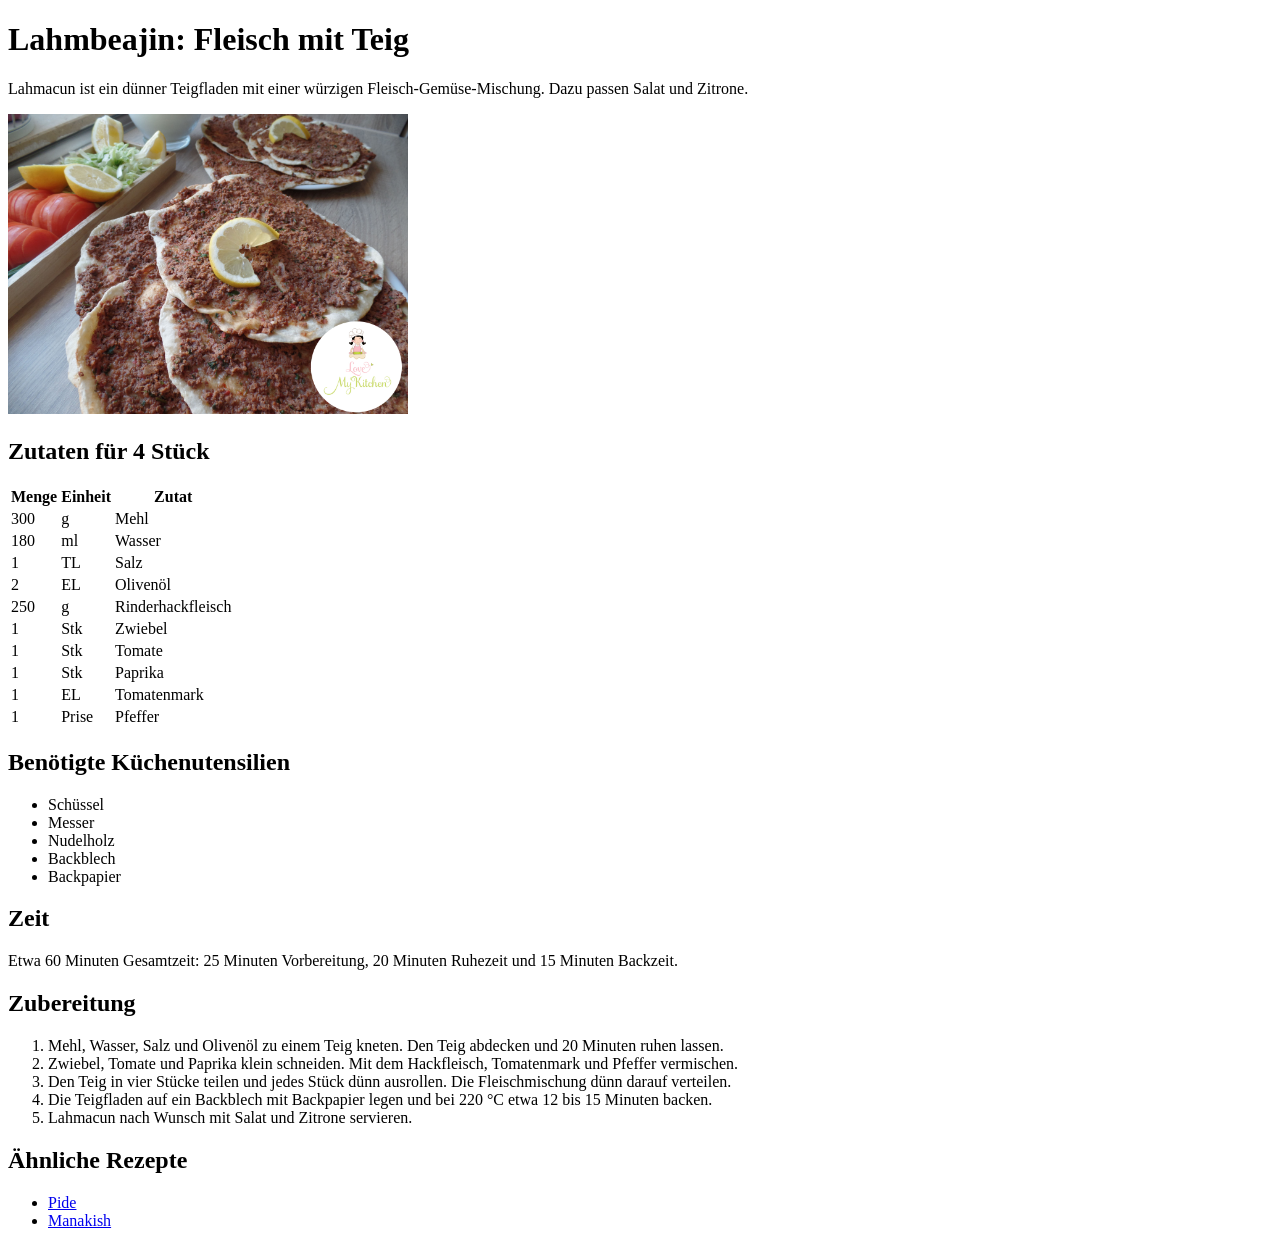
==== 23.09.2026 HTML kochrezept.html @ c56590fc "Erste HTML-Seite Kochrezept (Lahmbeajin)" ====
<!DOCTYPE html>
<html lang="en">
<head>
    <meta charset="UTF-8">
    <meta name="viewport" content="width=device-width, initial-scale=1.0">
    <title>Kochrezept</title>
</head>
<body>

<h1>Lahmbeajin: Fleisch mit Teig</h1>

<p>
    Lahmacun ist ein dünner Teigfladen mit einer würzigen
    Fleisch-Gemüse-Mischung. Dazu passen Salat und Zitrone.
</p>

<img src="Lahmbeajin.jpg" alt="Lahmbeajin mit Salat und Zitrone" width="400">

<h2>Zutaten für 4 Stück</h2>

    <table>
        <tr><th>Menge</th><th>Einheit</th><th>Zutat</th></tr>
        <tr><td>300</td><td>g</td><td>Mehl</td></tr>
        <tr><td>180</td><td>ml</td><td>Wasser</td></tr>
        <tr><td>1</td><td>TL</td><td>Salz</td></tr>
        <tr><td>2</td><td>EL</td><td>Olivenöl</td></tr>
        <tr><td>250</td><td>g</td><td>Rinderhackfleisch</td></tr>
        <tr><td>1</td><td>Stk</td><td>Zwiebel</td></tr>
        <tr><td>1</td><td>Stk</td><td>Tomate</td></tr>
        <tr><td>1</td><td>Stk</td><td>Paprika</td></tr>
        <tr><td>1</td><td>EL</td><td>Tomatenmark</td></tr>
        <tr><td>1</td><td>Prise</td><td>Pfeffer</td></tr>
    </table>

 <h2>Benötigte Küchenutensilien</h2>
    <ul>
        <li>Schüssel</li>
        <li>Messer</li>
        <li>Nudelholz</li>
        <li>Backblech</li>
        <li>Backpapier</li>
    </ul>

    <h2>Zeit</h2>
    <p>Etwa 60 Minuten Gesamtzeit: 25 Minuten Vorbereitung,
       20 Minuten Ruhezeit und 15 Minuten Backzeit.</p>

    <h2>Zubereitung</h2>
    <ol>
        <li>
            Mehl, Wasser, Salz und Olivenöl zu einem Teig kneten.
            Den Teig abdecken und 20 Minuten ruhen lassen.
        </li>
        <li>
            Zwiebel, Tomate und Paprika klein schneiden.
            Mit dem Hackfleisch, Tomatenmark und Pfeffer vermischen.
        </li>
        <li>
            Den Teig in vier Stücke teilen und jedes Stück dünn ausrollen.
            Die Fleischmischung dünn darauf verteilen.
        </li>
        <li>
            Die Teigfladen auf ein Backblech mit Backpapier legen
            und bei 220 °C etwa 12 bis 15 Minuten backen.
        </li>
        <li>
            Lahmacun nach Wunsch mit Salat und Zitrone servieren.
        </li>
    </ol>

    <h2>Ähnliche Rezepte</h2>
    <ul>
        <li><a href="https://www.google.com/imgres?q=Pide&imgurl=https%3A%2F%2Fturkishfoodie.com%2Fwp-content%2Fuploads%2F2019%2F01%2FPide-500x375.jpg&imgrefurl=https%3A%2F%2Fturkishfoodie.com%2Fpide%2F&docid=_AS2AoffsRZ9zM&tbnid=AIeCwVDt9DknkM&vet=12ahUKEwiE6Nvm_oSXAxWd9AIHHf57JmIQnPAOegQIOxAA..i&w=500&h=375&hcb=2&ved=2ahUKEwiE6Nvm_oSXAxWd9AIHHf57JmIQnPAOegQIOxAA">Pide</a></li>
        <li><a href="https://www.google.com/imgres?q=Manakish&imgurl=https%3A%2F%2Fsiftwithkima.com%2Fwp-content%2Fuploads%2F2025%2F04%2Fmanakeesh-feature-1-480x270.jpg&imgrefurl=https%3A%2F%2Fsiftwithkima.com%2Fzaatar-and-cheese-manakeesh%2F&docid=P_xch_KfQuvSDM&tbnid=6KRPz1JAPEHIaM&vet=12ahUKEwiW_vaW_4SXAxV50wIHHbpeOfwQnPAOegUInAEQAA..i&w=480&h=270&hcb=2&ved=2ahUKEwiW_vaW_4SXAxV50wIHHbpeOfwQnPAOegUInAEQAA">Manakish</a></li>
    </ul>

    
</body>
</html>
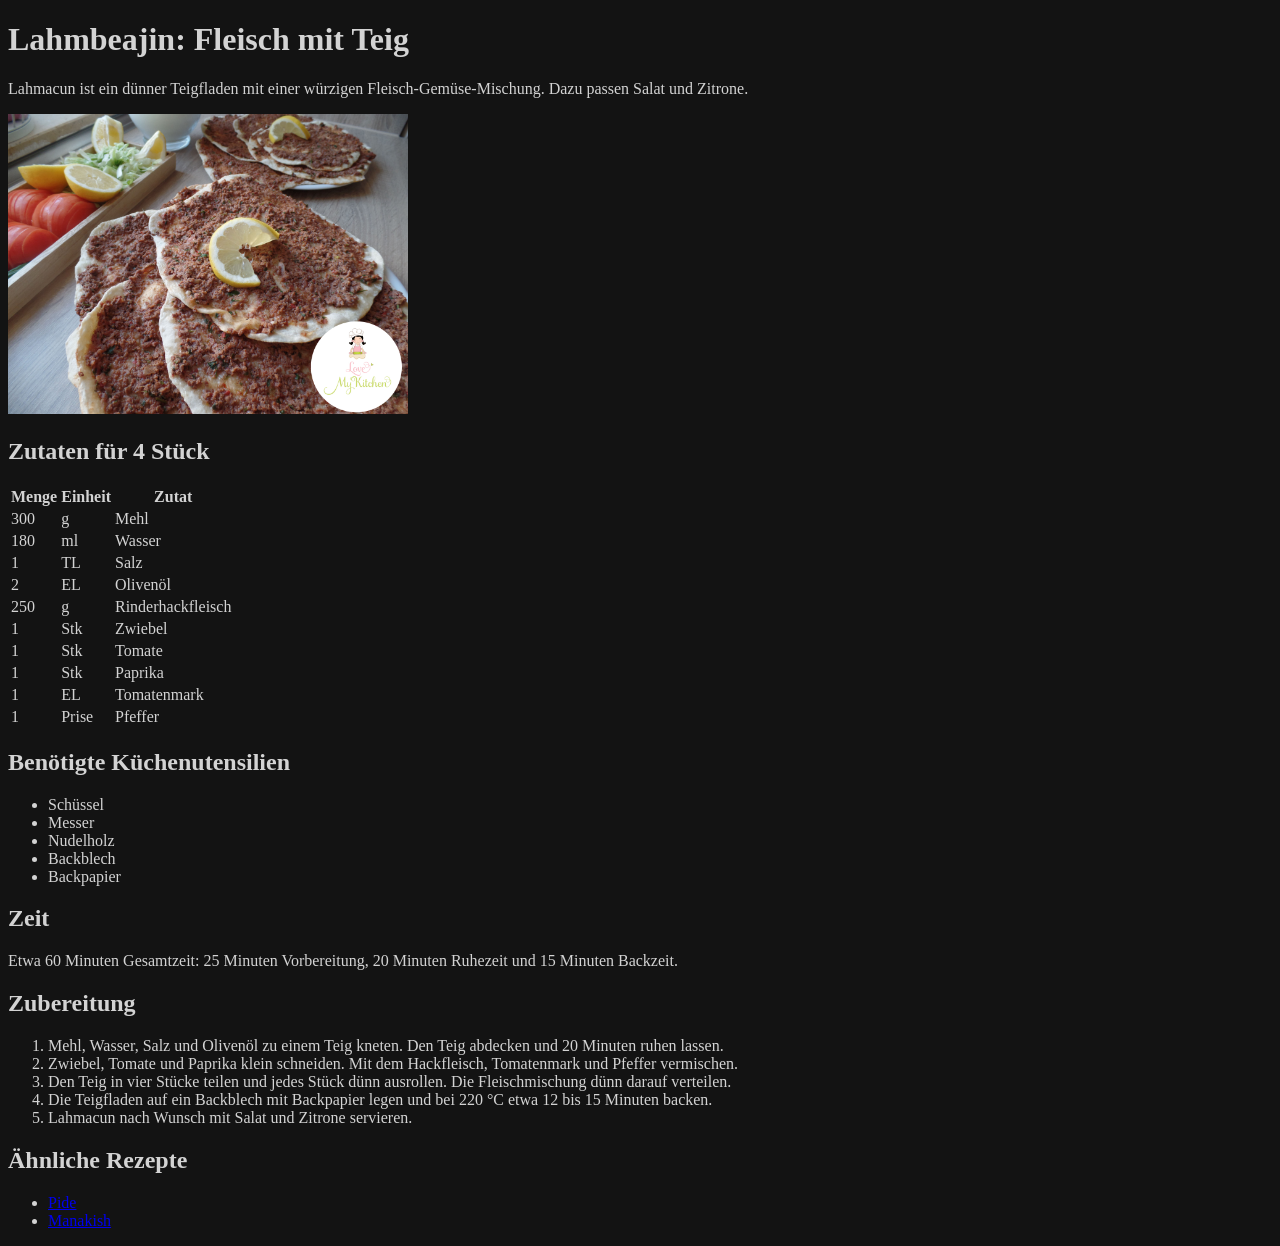
==== commit bd411067: "Css Folder" ====
--- a/23.09.2026 HTML kochrezept.html
+++ b/23.09.2026 HTML kochrezept.html
@@ -5,7 +5,7 @@
     <meta name="viewport" content="width=device-width, initial-scale=1.0">
     <title>Kochrezept</title>
 </head>
-<body>
+<body bgcolor="#131313" text="lightgray">
 
 <h1>Lahmbeajin: Fleisch mit Teig</h1>
 
